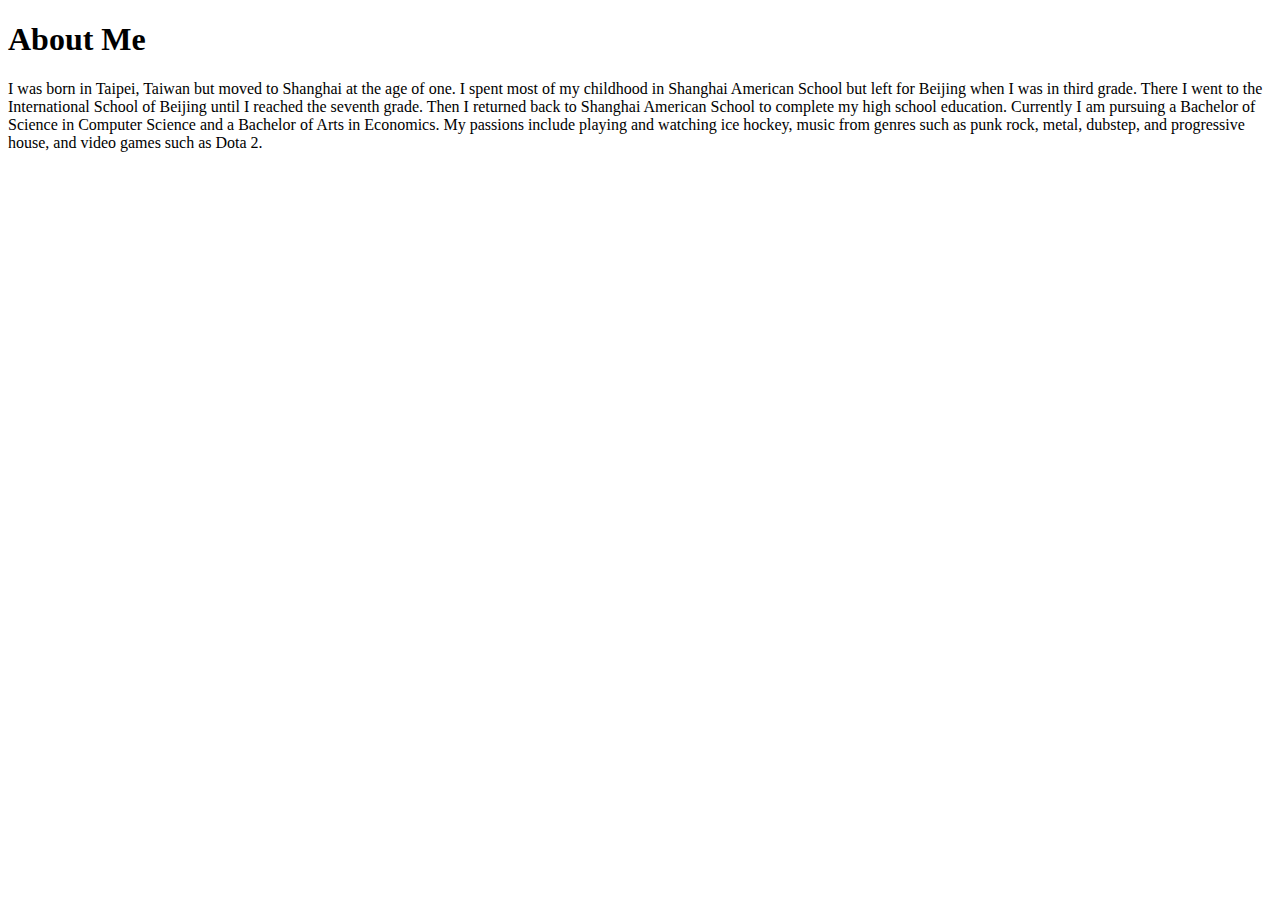
==== bio.html @ 2bfceeb5 "added bio content" ====
<!DOCTYPE html>
<html>
<head>
	<title>About Me</title>
	<link rel="stylesheet" type="text/css" href="styling.css">
</head>
<body>
	<h1>About Me</h1>
	<p> 
		I was born in Taipei, Taiwan but moved to Shanghai at the age of one. I spent most of my childhood in Shanghai American School but left for Beijing when I was in third grade. There I went to the International School of Beijing until I reached the seventh grade. Then I returned back to Shanghai American School to complete my high school education. Currently I am pursuing a Bachelor of Science in Computer Science and a Bachelor of Arts in Economics. My passions include playing and watching ice hockey, music from genres such as punk rock, metal, dubstep, and progressive house, and video games such as Dota 2.
	</p>
</body>
</html>
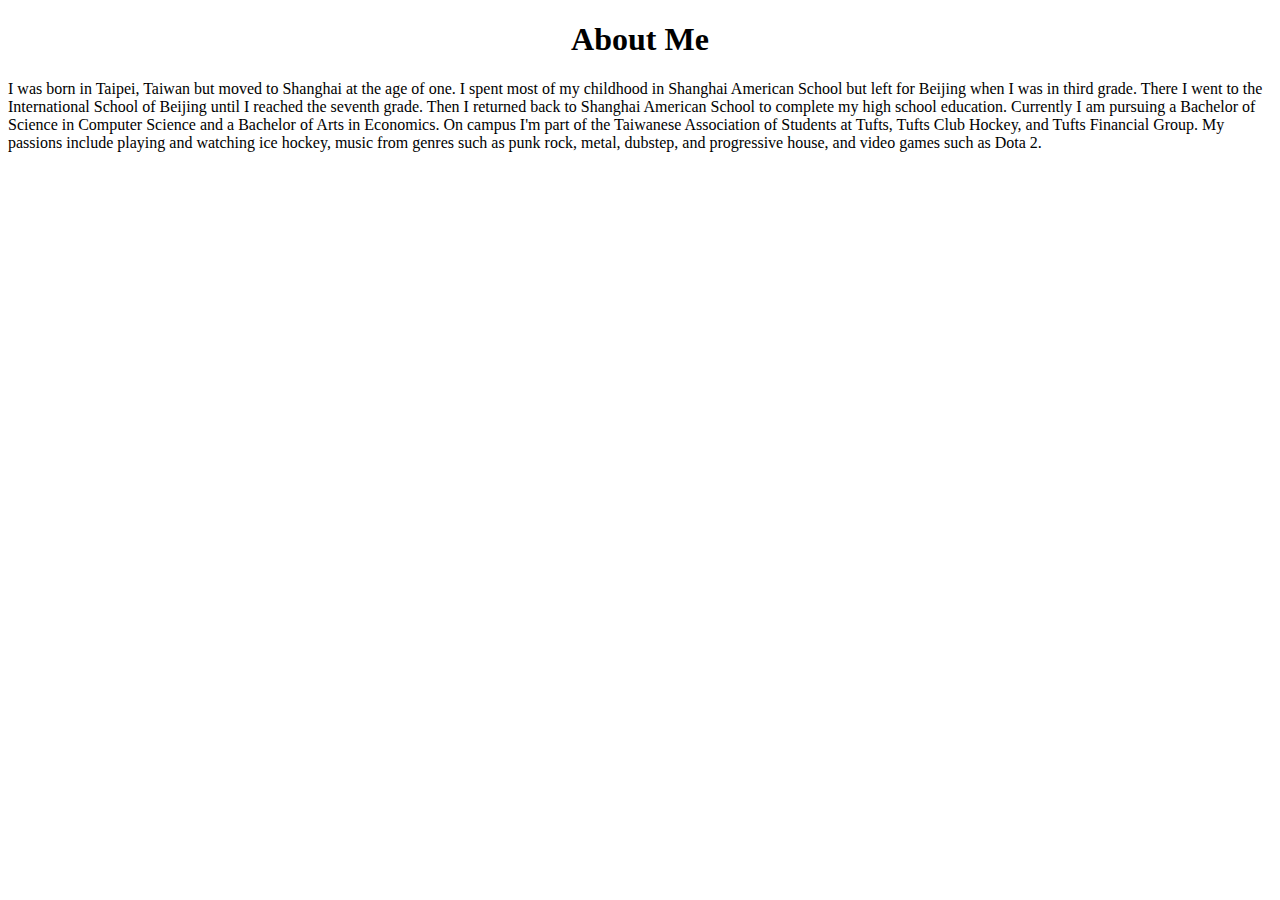
==== commit 62d1ff4d: "edited bio" ====
--- a/bio.html
+++ b/bio.html
@@ -7,7 +7,7 @@
 <body>
 	<h1>About Me</h1>
 	<p> 
-		I was born in Taipei, Taiwan but moved to Shanghai at the age of one. I spent most of my childhood in Shanghai American School but left for Beijing when I was in third grade. There I went to the International School of Beijing until I reached the seventh grade. Then I returned back to Shanghai American School to complete my high school education. Currently I am pursuing a Bachelor of Science in Computer Science and a Bachelor of Arts in Economics. My passions include playing and watching ice hockey, music from genres such as punk rock, metal, dubstep, and progressive house, and video games such as Dota 2.
+		I was born in Taipei, Taiwan but moved to Shanghai at the age of one. I spent most of my childhood in Shanghai American School but left for Beijing when I was in third grade. There I went to the International School of Beijing until I reached the seventh grade. Then I returned back to Shanghai American School to complete my high school education. Currently I am pursuing a Bachelor of Science in Computer Science and a Bachelor of Arts in Economics. On campus I'm part of the Taiwanese Association of Students at Tufts, Tufts Club Hockey, and Tufts Financial Group. My passions include playing and watching ice hockey, music from genres such as punk rock, metal, dubstep, and progressive house, and video games such as Dota 2.
 	</p>
 </body>
 </html>--- a/styling.css
+++ b/styling.css
@@ -0,0 +1,67 @@
+body { 
+    background: url(cream_dust.png) repeat 0 0;
+    font-family: "Times New Roman", Times, serif;
+}
+
+h1{
+	text-align: center;
+}
+
+h5 {
+	text-align: center;
+}
+
+h3{
+	font-weight: bold;
+}
+
+p.where{
+	font-weight: bold;
+	display:inline-block;
+	text-align: left;
+}
+
+p.when{
+	display:inline-block;
+	text-align: right;
+}
+img {
+	display: block;
+	margin: auto;
+	width: 40%;
+	border-radius: 8px;
+	height: auto; 
+    width: auto; 
+    max-width: 400px; 
+    max-height: 400px;
+}
+
+a.resume:link, a.resume:visited {
+    background-color: #89cff0;
+    color: white;
+    padding: 14px 25px;
+    float:left;
+    margin-right:5px; 
+    text-decoration: none;
+    display: inline-block;
+}
+a.resume:hover {
+	text-align: : center;
+    text-decoration: underline;
+}
+
+
+a.bio:link, a.bio:visited {
+    background-color: #89cff0;
+    color: white;
+    padding: 14px 25px;
+    float:right;
+    margin-right:5px; 
+    text-decoration: none;
+    display: inline-block;
+}
+
+a.bio:hover {
+	text-align: : center;
+    text-decoration: underline;
+}
